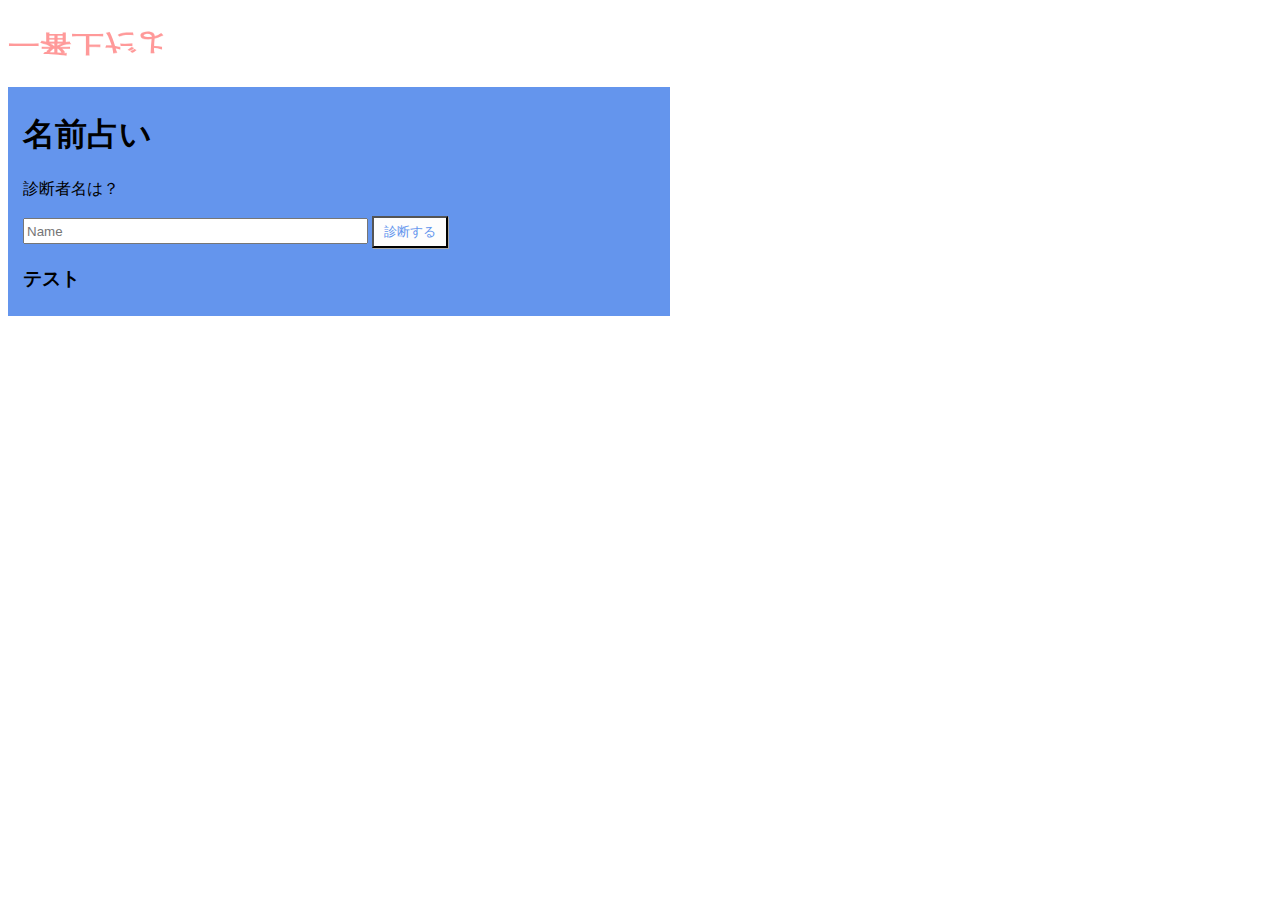
==== index.html @ d76fe0fb "first commit" ====
<!DOCTYPE html>
<html lang="ja">
<head>
    <meta charset="UTF-8">
    <!-- <meta name="viewport" content="width=device-width, initial-scale=1.0">
    <meta http-equiv="X-UA-Compatible" content="ie=edge"> -->
    <link rel="stylesheet" href="index.css">
    <title>Webサイト練習</title>
</head>
<body>
    <section>
        <h1 class="midashi-class" id="header1-id">一番上だよ</h1>
        <script src="index.js"></script>
    </section>

<section class="sec2">
    <h1>名前占い</h1>
    <p>診断者名は？</p>
    <input placeholder="Name" type="text" id="future-name" size="40" class="namae" maxlength="20">
    <input type="button" id="future-btn" value="診断する" class="botan">
    <div id="result-area"></div>
    <div id="tweet"><h3>テスト</h3></div>
    <script src="react.js"></script>

</section>

</body>
</html>
---- index.css ----
/* Js練習 */

.midashi-class{
    color: red;
}

.midashi-class-ura{
    color: red;
    opacity: 0.4;
}


/* お名前占い */

.sec2{
    background-color: cornflowerblue;
    width: 50%;
    padding: 5px 15px;
}
.namae{
    size: 40px;
    height: 20px;
}
.botan{
    padding: 5px 10px;
    background: rgb(253, 253, 253);
    color: cornflowerblue;
    box-shadow: 1px 1px darkgray;
}
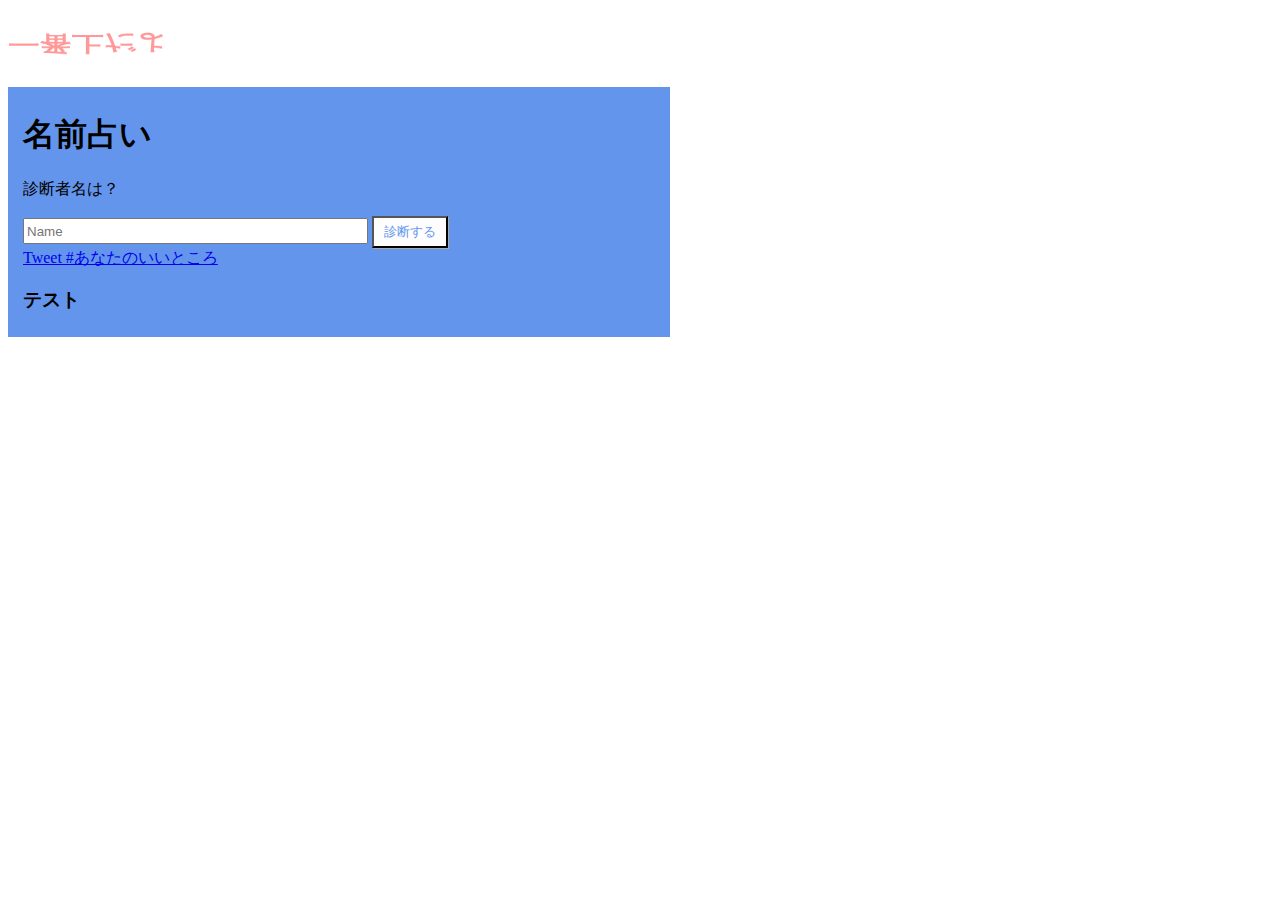
==== commit 4d4b8d67: "add palarax" ====
--- a/index.html
+++ b/index.html
@@ -18,7 +18,10 @@
     <p>診断者名は？</p>
     <input placeholder="Name" type="text" id="future-name" size="40" class="namae" maxlength="20">
     <input type="button" id="future-btn" value="診断する" class="botan">
-    <div id="result-area"></div>
+    <div id="result-area">
+        <a href="https://twitter.com/intent/tweet?button_hashtag=あなたのいいところ&ref_src=twsrc%5Etfw" class="twitter-hashtag-button" data-text="診断結果文章" data-show-count="false">Tweet #あなたのいいところ</a>
+        <script async src="https://platform.twitter.com/widgets.js" charset="utf-8"></script>
+    </div>
     <div id="tweet"><h3>テスト</h3></div>
     <script src="react.js"></script>
 
